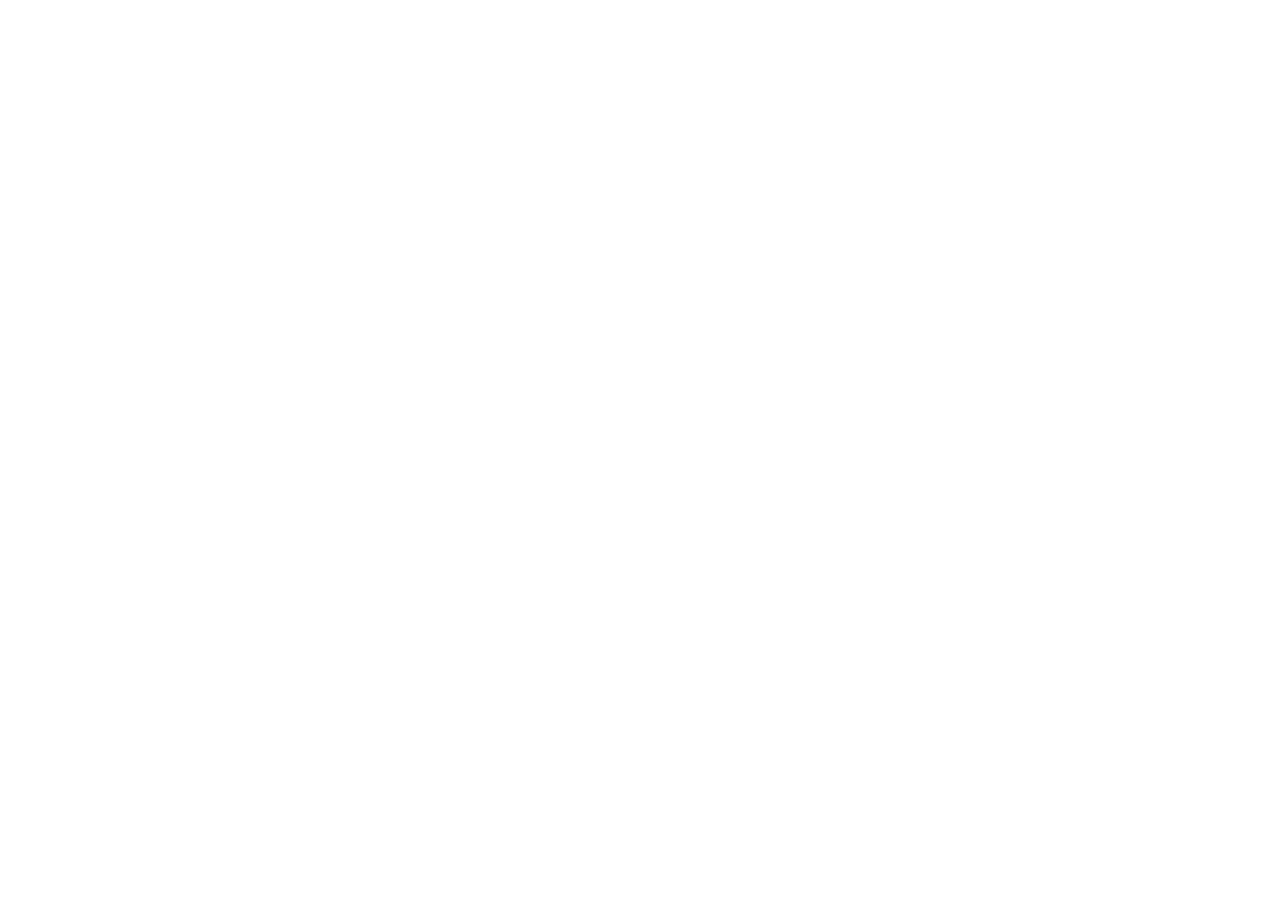
==== rules.html @ 328430df "added initial files and added skeleton code for HTML pages" ====
<!DOCTYPE html>
<html lang="en">

<head>
    <meta charset="UTF-8">
    <meta http-equiv="X-UA-Compatible" content="IE=edge">
    <meta name="viewport" content="width=device-width, initial-scale=1.0">
    <title>F1 Fantasy Rules and Scoring</title>
</head>

<body>

</body>

</html>
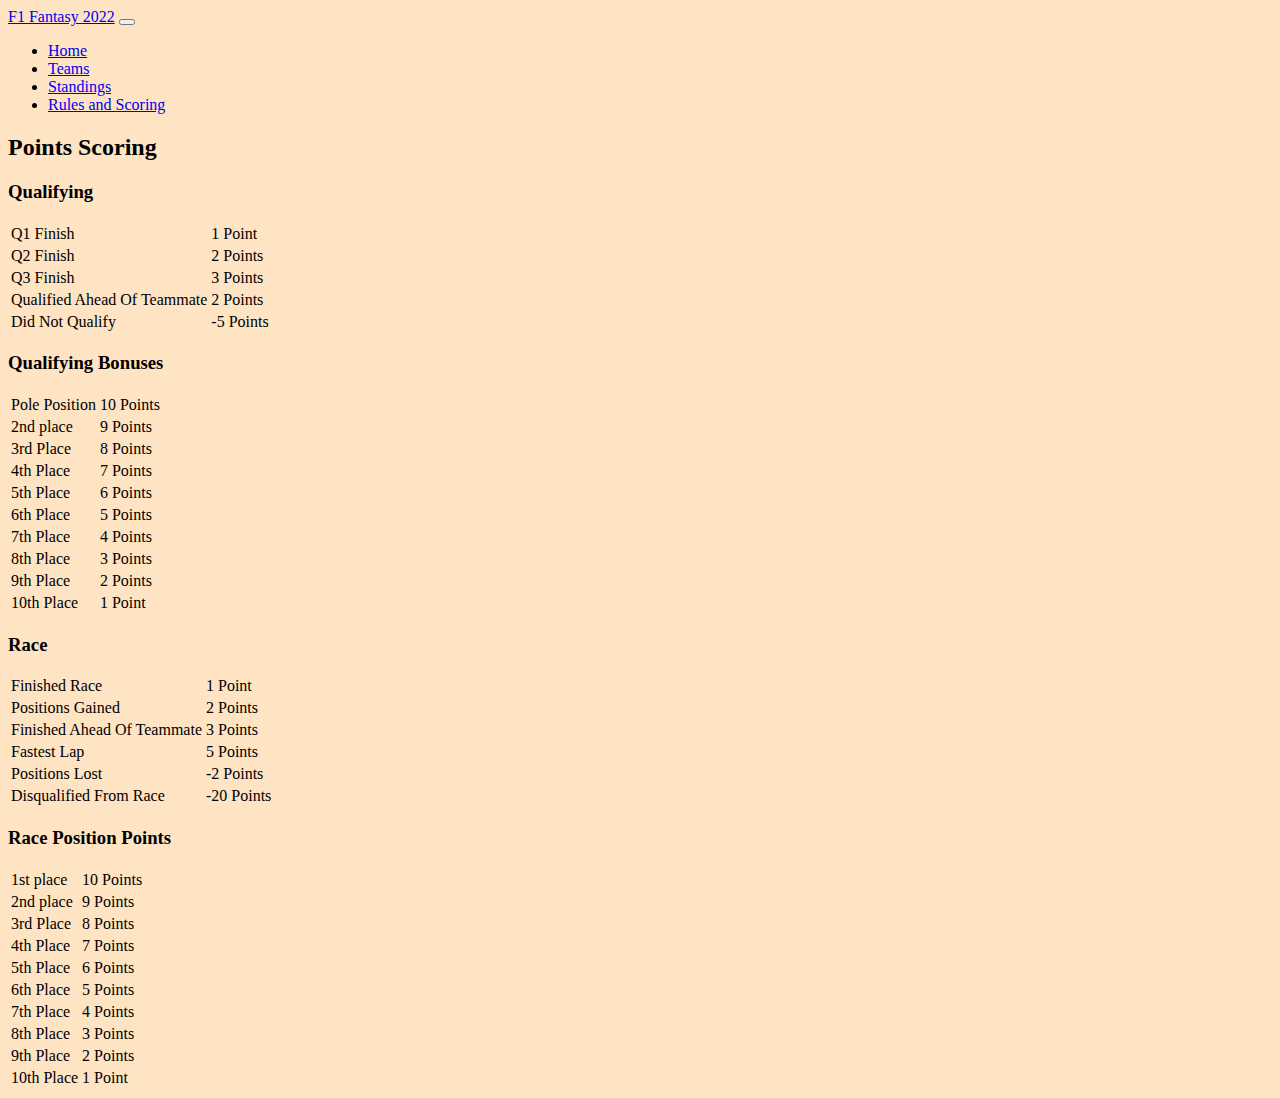
==== commit c5a01486: "added content to rules.html" ====
--- a/rules.html
+++ b/rules.html
@@ -6,10 +6,218 @@
     <meta http-equiv="X-UA-Compatible" content="IE=edge">
     <meta name="viewport" content="width=device-width, initial-scale=1.0">
     <title>F1 Fantasy Rules and Scoring</title>
+    <link href="https://cdn.jsdelivr.net/npm/bootstrap@5.1.3/dist/css/bootstrap.min.css" rel="stylesheet"
+        integrity="sha384-1BmE4kWBq78iYhFldvKuhfTAU6auU8tT94WrHftjDbrCEXSU1oBoqyl2QvZ6jIW3" crossorigin="anonymous">
+    <link rel="stylesheet" href="./assets/css/style.css">
 </head>
 
-<body>
-
+<body class="rules">
+    <nav class="navbar navbar-expand-lg navbar-dark bg-dark sticky-top">
+        <div class="container-fluid">
+            <a class="navbar-brand fs-2" href="#">F1 Fantasy 2022</a>
+            <button class="navbar-toggler" type="button" data-bs-toggle="collapse" data-bs-target="#navbarNav"
+                aria-controls="navbarNav" aria-expanded="false" aria-label="Toggle navigation">
+                <span class="navbar-toggler-icon"></span>
+            </button>
+            <div class="collapse navbar-collapse" id="navbarNav">
+                <ul class="navbar-nav">
+                    <li class="nav-item">
+                        <a class="nav-link fs-4" aria-current="page" href="./index.html">Home</a>
+                    </li>
+                    <li class="nav-item">
+                        <a class="nav-link fs-4" href="./teams.html">Teams</a>
+                    </li>
+                    <li class="nav-item">
+                        <a class="nav-link fs-4" href="./standings.html">Standings</a>
+                    </li>
+                    <li class="nav-item">
+                        <a class="nav-link active fs-4" href="./rules.html">Rules and Scoring</a>
+                    </li>
+                </ul>
+            </div>
+        </div>
+    </nav>
+
+    <div>
+        <h2 class="text-center fs-1 mt-5">Points Scoring</h2>
+        <div class="row">
+            <div class="col-6 scoring">
+                <h3 class="text-center">Qualifying</h3>
+                <table class="table bg-light">
+                    <tbody>
+                        <tr>
+                            <td>Q1 Finish</td>
+                            <td class="text-success text-end">1 Point</td>
+                        </tr>
+                        <tr>
+                            <td>Q2 Finish</td>
+                            <td class="text-success text-end">2 Points</td>
+                        </tr>
+                        <tr>
+                            <td>Q3 Finish</td>
+                            <td class="text-success text-end">3 Points</td>
+                        </tr>
+                        <tr>
+                            <td>Qualified Ahead Of Teammate</td>
+                            <td class="text-success text-end">2 Points</td>
+                        </tr>
+                        <tr>
+                            <td>Did Not Qualify</td>
+                            <td class="text-danger text-end">-5 Points</td>
+                        </tr>
+                    </tbody>
+                </table>
+            </div>
+        </div>
+        <div class="row">
+            <div class="col-6 scoring">
+                <h3 class="text-center">Qualifying Bonuses</h3>
+                <table class="table bg-light">
+                    <tbody>
+                        <tr>
+                            <td>Pole Position</td>
+                            <td class="text-success text-end">10 Points</td>
+                        </tr>
+                        <tr>
+                            <td>2nd place</td>
+                            <td class="text-success text-end">9 Points</td>
+                        </tr>
+                        <tr>
+                            <td>3rd Place</td>
+                            <td class="text-success text-end">8 Points</td>
+                        </tr>
+                        <tr>
+                            <td>4th Place</td>
+                            <td class="text-success text-end">7 Points</td>
+                        </tr>
+                        <tr>
+                            <td>5th Place</td>
+                            <td class="text-success text-end">6 Points</td>
+                        </tr>
+                        <tr>
+                            <td>6th Place</td>
+                            <td class="text-success text-end">5 Points</td>
+                        </tr>
+                        <tr>
+                            <td>7th Place</td>
+                            <td class="text-success text-end">4 Points</td>
+                        </tr>
+                        <tr>
+                            <td>8th Place</td>
+                            <td class="text-success text-end">3 Points</td>
+                        </tr>
+                        <tr>
+                            <td>9th Place</td>
+                            <td class="text-success text-end">2 Points</td>
+                        </tr>
+                        <tr>
+                            <td>10th Place</td>
+                            <td class="text-success text-end">1 Point</td>
+                        </tr>
+                    </tbody>
+                </table>
+            </div>
+        </div>
+
+        <div class="row">
+            <div class="col-6 scoring">
+                <h3 class="text-center">Race</h3>
+                <table class="table bg-light">
+                    <tbody>
+                        <tr>
+                            <td>Finished Race</td>
+                            <td class="text-success text-end">1 Point</td>
+                        </tr>
+                        <tr>
+                            <td>Positions Gained</td>
+                            <td class="text-success text-end">2 Points</td>
+                        </tr>
+                        <tr>
+                            <td>Finished Ahead Of Teammate</td>
+                            <td class="text-success text-end">3 Points</td>
+                        </tr>
+                        <tr>
+                            <td>Fastest Lap</td>
+                            <td class="text-success text-end">5 Points</td>
+                        </tr>
+                        <tr>
+                            <td>Positions Lost</td>
+                            <td class="text-danger text-end">-2 Points</td>
+                        </tr>
+                        <tr>
+                            <td>Disqualified From Race</td>
+                            <td class="text-danger text-end">-20 Points</td>
+                        </tr>
+                    </tbody>
+                </table>
+            </div>
+        </div>
+
+        <div class="row">
+            <div class="col-6 scoring">
+                <h3 class="text-center">Race Position Points</h3>
+                <table class="table bg-light">
+                    <tbody>
+                        <tr>
+                            <td>1st place</td>
+                            <td class="text-success text-end">10 Points</td>
+                        </tr>
+                        <tr>
+                            <td>2nd place</td>
+                            <td class="text-success text-end">9 Points</td>
+                        </tr>
+                        <tr>
+                            <td>3rd Place</td>
+                            <td class="text-success text-end">8 Points</td>
+                        </tr>
+                        <tr>
+                            <td>4th Place</td>
+                            <td class="text-success text-end">7 Points</td>
+                        </tr>
+                        <tr>
+                            <td>5th Place</td>
+                            <td class="text-success text-end">6 Points</td>
+                        </tr>
+                        <tr>
+                            <td>6th Place</td>
+                            <td class="text-success text-end">5 Points</td>
+                        </tr>
+                        <tr>
+                            <td>7th Place</td>
+                            <td class="text-success text-end">4 Points</td>
+                        </tr>
+                        <tr>
+                            <td>8th Place</td>
+                            <td class="text-success text-end">3 Points</td>
+                        </tr>
+                        <tr>
+                            <td>9th Place</td>
+                            <td class="text-success text-end">2 Points</td>
+                        </tr>
+                        <tr>
+                            <td>10th Place</td>
+                            <td class="text-success text-end">1 Point</td>
+                        </tr>
+                    </tbody>
+                </table>
+            </div>
+        </div>
+
+    </div>
+
+
+
+
+
+
+    <!-- scripts for Bootstrap related JS and custom JS -->
+    <script src="https://cdn.jsdelivr.net/npm/@popperjs/core@2.10.2/dist/umd/popper.min.js"
+        integrity="sha384-7+zCNj/IqJ95wo16oMtfsKbZ9ccEh31eOz1HGyDuCQ6wgnyJNSYdrPa03rtR1zdB"
+        crossorigin="anonymous"></script>
+    <script src="https://cdn.jsdelivr.net/npm/bootstrap@5.1.3/dist/js/bootstrap.min.js"
+        integrity="sha384-QJHtvGhmr9XOIpI6YVutG+2QOK9T+ZnN4kzFN1RtK3zEFEIsxhlmWl5/YESvpZ13"
+        crossorigin="anonymous"></script>
+    <script src="./assets/js/script.js"></script>
 </body>
 
 </html>--- a/assets/css/style.css
+++ b/assets/css/style.css
@@ -0,0 +1,27 @@
+
+
+.imagesCarousel {
+    width: 70%;
+    margin: auto;
+}
+
+.carousel-item img {
+    height: 600px;
+}
+
+.home {
+    background:linear-gradient(red, gold);
+}
+.teams{
+    background-color: aquamarine;
+}
+.standings{
+    background-color: chartreuse;
+}
+.rules{
+    background-color: bisque;
+}
+
+.scoring {
+    margin: auto;
+}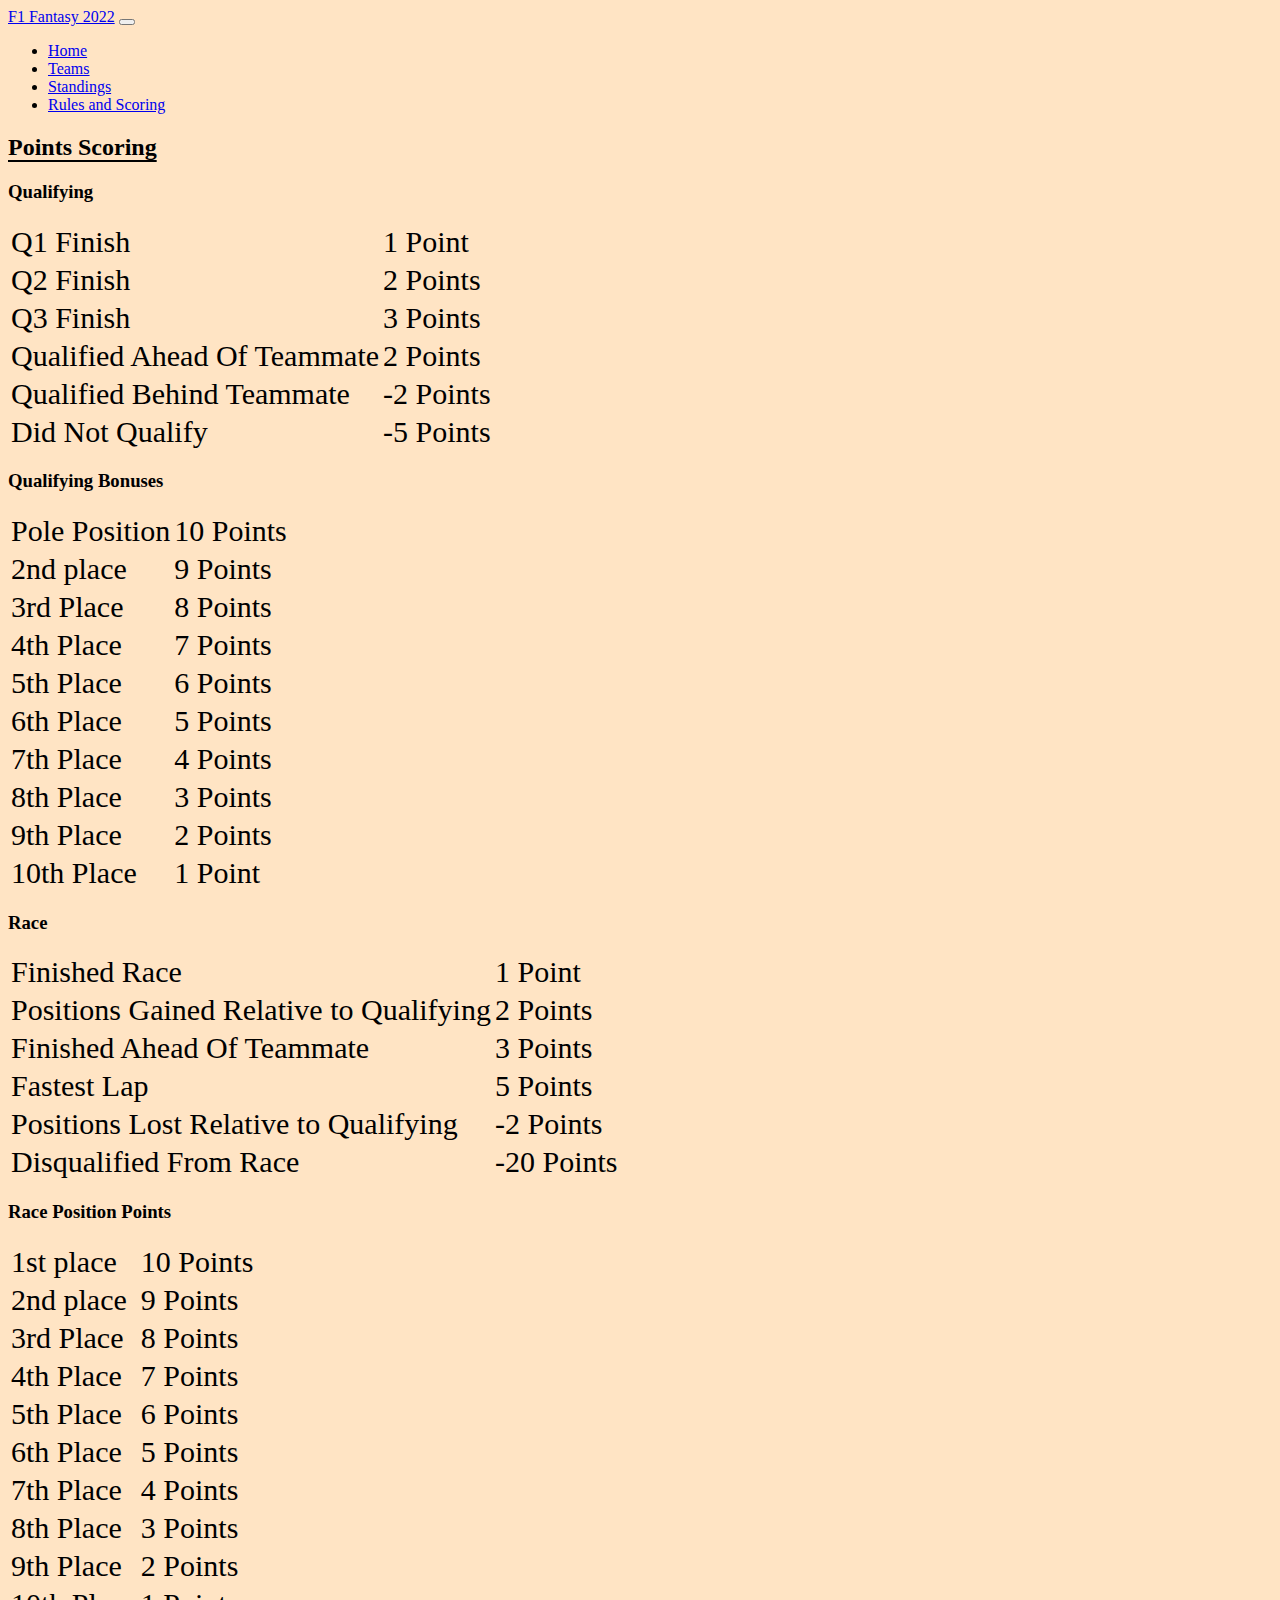
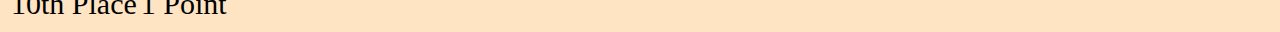
==== commit 444a8162: "added content to teams.html" ====
--- a/rules.html
+++ b/rules.html
@@ -39,9 +39,9 @@
     </nav>
 
     <div>
-        <h2 class="text-center fs-1 mt-5">Points Scoring</h2>
-        <div class="row">
-            <div class="col-6 scoring">
+        <h2 class="text-center fs-1 mt-5 rulesTitle">Points Scoring</h2>
+        <div class="row">
+            <div class="col-8 scoring">
                 <h3 class="text-center">Qualifying</h3>
                 <table class="table bg-light">
                     <tbody>
@@ -60,6 +60,10 @@
                         <tr>
                             <td>Qualified Ahead Of Teammate</td>
                             <td class="text-success text-end">2 Points</td>
+                        </tr>
+                        <tr>
+                            <td>Qualified Behind Teammate</td>
+                            <td class="text-danger text-end">-2 Points</td>
                         </tr>
                         <tr>
                             <td>Did Not Qualify</td>
@@ -70,7 +74,7 @@
             </div>
         </div>
         <div class="row">
-            <div class="col-6 scoring">
+            <div class="col-8 scoring">
                 <h3 class="text-center">Qualifying Bonuses</h3>
                 <table class="table bg-light">
                     <tbody>
@@ -120,7 +124,7 @@
         </div>
 
         <div class="row">
-            <div class="col-6 scoring">
+            <div class="col-8 scoring">
                 <h3 class="text-center">Race</h3>
                 <table class="table bg-light">
                     <tbody>
@@ -129,7 +133,7 @@
                             <td class="text-success text-end">1 Point</td>
                         </tr>
                         <tr>
-                            <td>Positions Gained</td>
+                            <td>Positions Gained Relative to Qualifying</td>
                             <td class="text-success text-end">2 Points</td>
                         </tr>
                         <tr>
@@ -141,7 +145,7 @@
                             <td class="text-success text-end">5 Points</td>
                         </tr>
                         <tr>
-                            <td>Positions Lost</td>
+                            <td>Positions Lost Relative to Qualifying</td>
                             <td class="text-danger text-end">-2 Points</td>
                         </tr>
                         <tr>
@@ -154,7 +158,7 @@
         </div>
 
         <div class="row">
-            <div class="col-6 scoring">
+            <div class="col-8 scoring">
                 <h3 class="text-center">Race Position Points</h3>
                 <table class="table bg-light">
                     <tbody>
@@ -217,7 +221,6 @@
     <script src="https://cdn.jsdelivr.net/npm/bootstrap@5.1.3/dist/js/bootstrap.min.js"
         integrity="sha384-QJHtvGhmr9XOIpI6YVutG+2QOK9T+ZnN4kzFN1RtK3zEFEIsxhlmWl5/YESvpZ13"
         crossorigin="anonymous"></script>
-    <script src="./assets/js/script.js"></script>
 </body>
 
 </html>--- a/assets/css/style.css
+++ b/assets/css/style.css
@@ -13,10 +13,10 @@
     background:linear-gradient(red, gold);
 }
 .teams{
-    background-color: aquamarine;
+    background-color:lightblue;
 }
 .standings{
-    background-color: chartreuse;
+    background-color:palegreen;
 }
 .rules{
     background-color: bisque;
@@ -24,4 +24,17 @@
 
 .scoring {
     margin: auto;
+}
+
+td {
+    font-size: 30px;
+}
+
+th {
+    font-size: 30px;
+}
+
+.rulesTitle {
+    text-decoration: underline;
+    text-underline-offset: 5px;
 }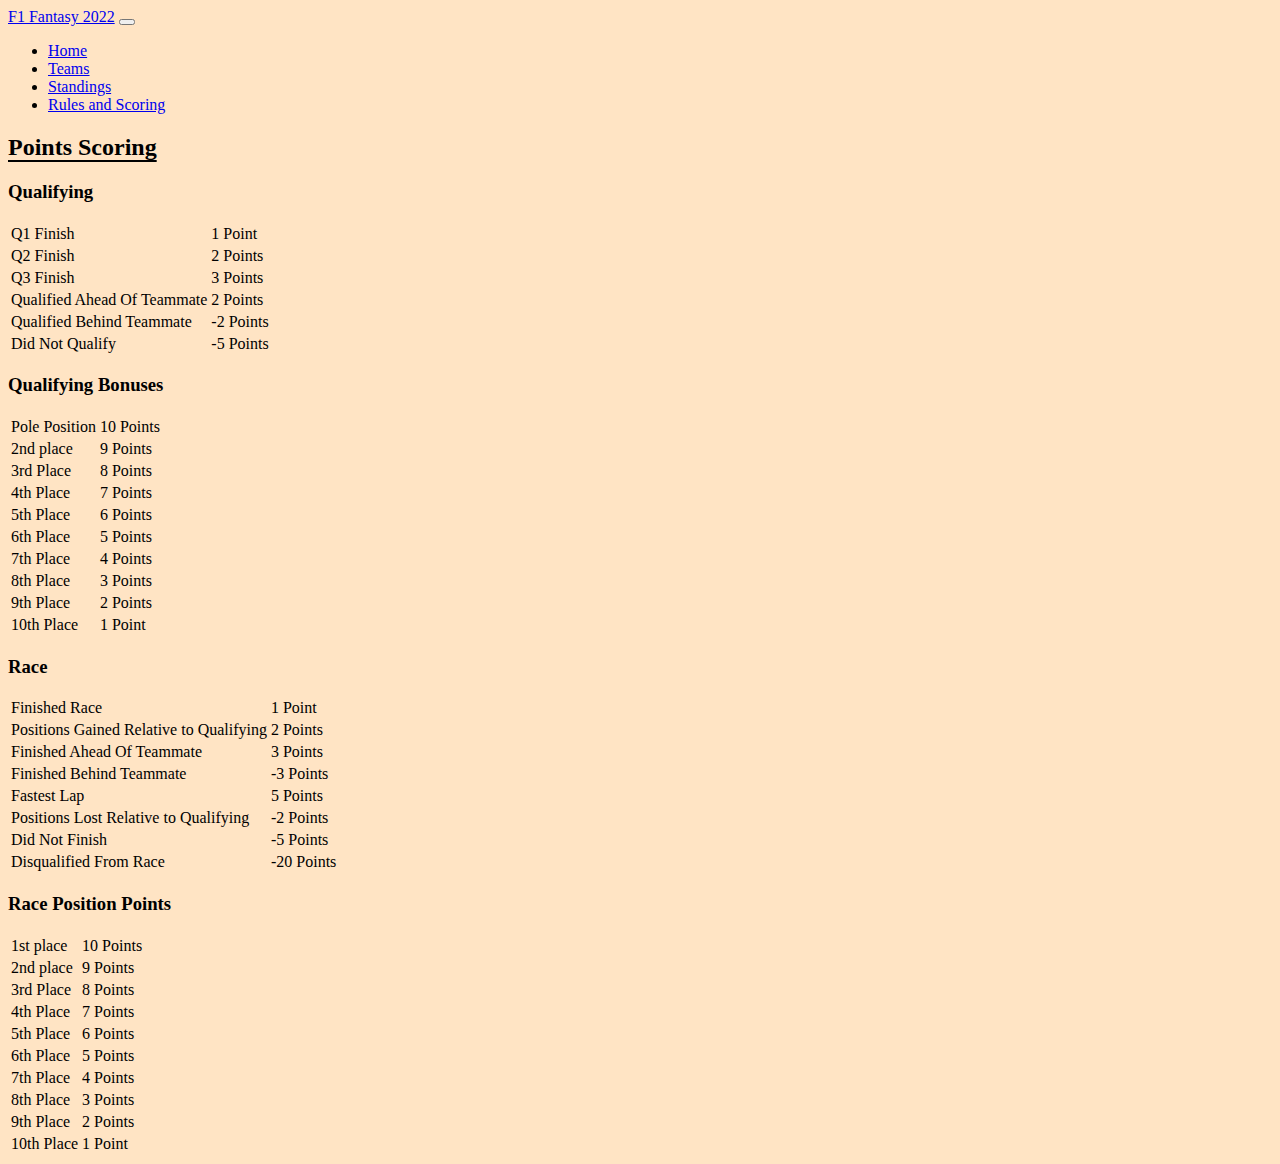
==== commit f4fe48ec: "added Bahrain race results" ====
--- a/rules.html
+++ b/rules.html
@@ -41,7 +41,7 @@
     <div>
         <h2 class="text-center fs-1 mt-5 rulesTitle">Points Scoring</h2>
         <div class="row">
-            <div class="col-8 scoring">
+            <div class="col-lg-8 col-12 scoring">
                 <h3 class="text-center">Qualifying</h3>
                 <table class="table bg-light">
                     <tbody>
@@ -74,7 +74,7 @@
             </div>
         </div>
         <div class="row">
-            <div class="col-8 scoring">
+            <div class="col-lg-8 col-12 scoring">
                 <h3 class="text-center">Qualifying Bonuses</h3>
                 <table class="table bg-light">
                     <tbody>
@@ -124,7 +124,7 @@
         </div>
 
         <div class="row">
-            <div class="col-8 scoring">
+            <div class="col-lg-8 col-12 scoring">
                 <h3 class="text-center">Race</h3>
                 <table class="table bg-light">
                     <tbody>
@@ -139,6 +139,10 @@
                         <tr>
                             <td>Finished Ahead Of Teammate</td>
                             <td class="text-success text-end">3 Points</td>
+                        </tr>
+                        <tr>
+                            <td>Finished Behind Teammate</td>
+                            <td class="text-danger text-end">-3 Points</td>
                         </tr>
                         <tr>
                             <td>Fastest Lap</td>
@@ -149,6 +153,10 @@
                             <td class="text-danger text-end">-2 Points</td>
                         </tr>
                         <tr>
+                            <td>Did Not Finish</td>
+                            <td class="text-danger text-end">-5 Points</td>
+                        </tr>
+                        <tr>
                             <td>Disqualified From Race</td>
                             <td class="text-danger text-end">-20 Points</td>
                         </tr>
@@ -158,7 +166,7 @@
         </div>
 
         <div class="row">
-            <div class="col-8 scoring">
+            <div class="col-lg-8 col-12 scoring">
                 <h3 class="text-center">Race Position Points</h3>
                 <table class="table bg-light">
                     <tbody>
--- a/assets/css/style.css
+++ b/assets/css/style.css
@@ -1,5 +1,3 @@
-
-
 .imagesCarousel {
     width: 70%;
     margin: auto;
@@ -26,15 +24,57 @@
     margin: auto;
 }
 
-td {
+.overallStandings td {
     font-size: 30px;
 }
 
-th {
+.overallStandings th {
     font-size: 30px;
+}
+
+.races td {
+    font-size: 15px;
+}
+.races th {
+    font-size: 15px;
 }
 
 .rulesTitle {
     text-decoration: underline;
     text-underline-offset: 5px;
+}
+
+.overallStandings {
+    width: 90%;
+    margin: auto;
+}
+
+.races {
+    width: 70%;
+    margin: auto;
+}
+
+@media only screen and (max-width: 768px) {
+    .imagesCarousel {
+        width: 100%;
+        
+    }
+    .carousel-item img {
+        height: 300px;
+    }
+
+}
+
+@media only screen and (max-width: 480px) {
+    .imagesCarousel {
+        width: 100%;
+        
+    }
+    .carousel-item img {
+        height: 250px;
+    }
+
+    td, th{
+        font-size: 15px;
+    }
 }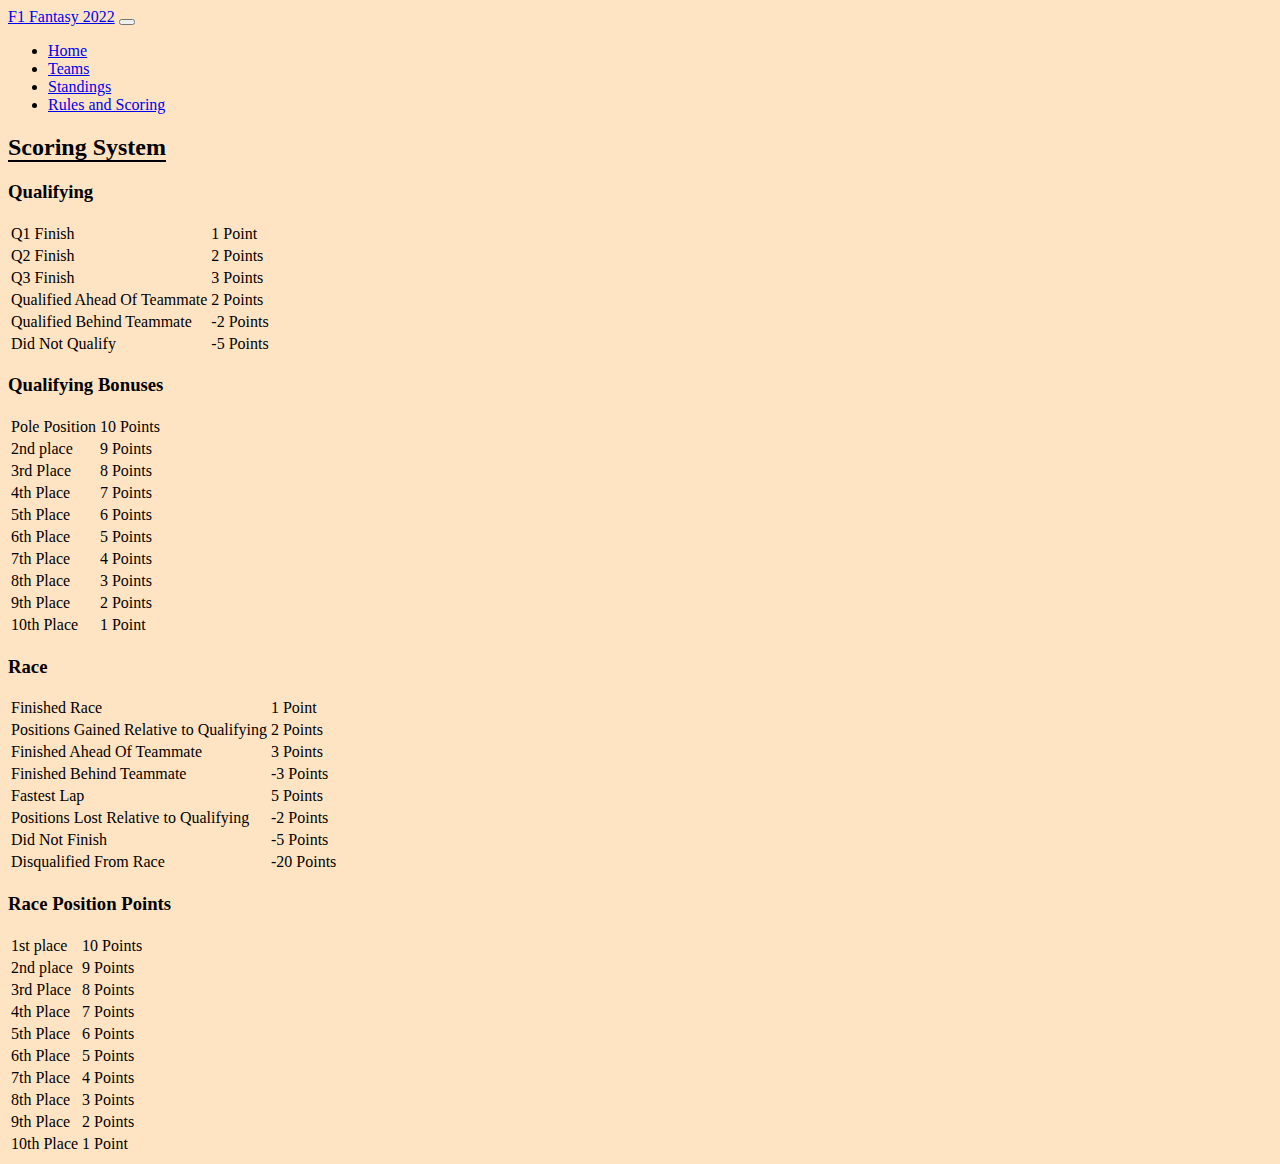
==== commit e860ac19: "small change to rules page" ====
--- a/rules.html
+++ b/rules.html
@@ -39,7 +39,7 @@
     </nav>
 
     <div>
-        <h2 class="text-center fs-1 mt-5 rulesTitle">Points Scoring</h2>
+        <h2 class="text-center fs-1 mt-5 rulesTitle">Scoring System</h2>
         <div class="row">
             <div class="col-lg-8 col-12 scoring">
                 <h3 class="text-center">Qualifying</h3>
--- a/assets/css/style.css
+++ b/assets/css/style.css
@@ -32,6 +32,14 @@
     font-size: 30px;
 }
 
+.driverStandings td {
+    font-size: 15px;
+}
+
+.driverStandings th {
+    font-size: 15px;
+}
+
 .races td {
     font-size: 15px;
 }
@@ -46,6 +54,11 @@
 
 .overallStandings {
     width: 90%;
+    margin: auto;
+}
+
+.driverStandings {
+    width: 70%;
     margin: auto;
 }
 
